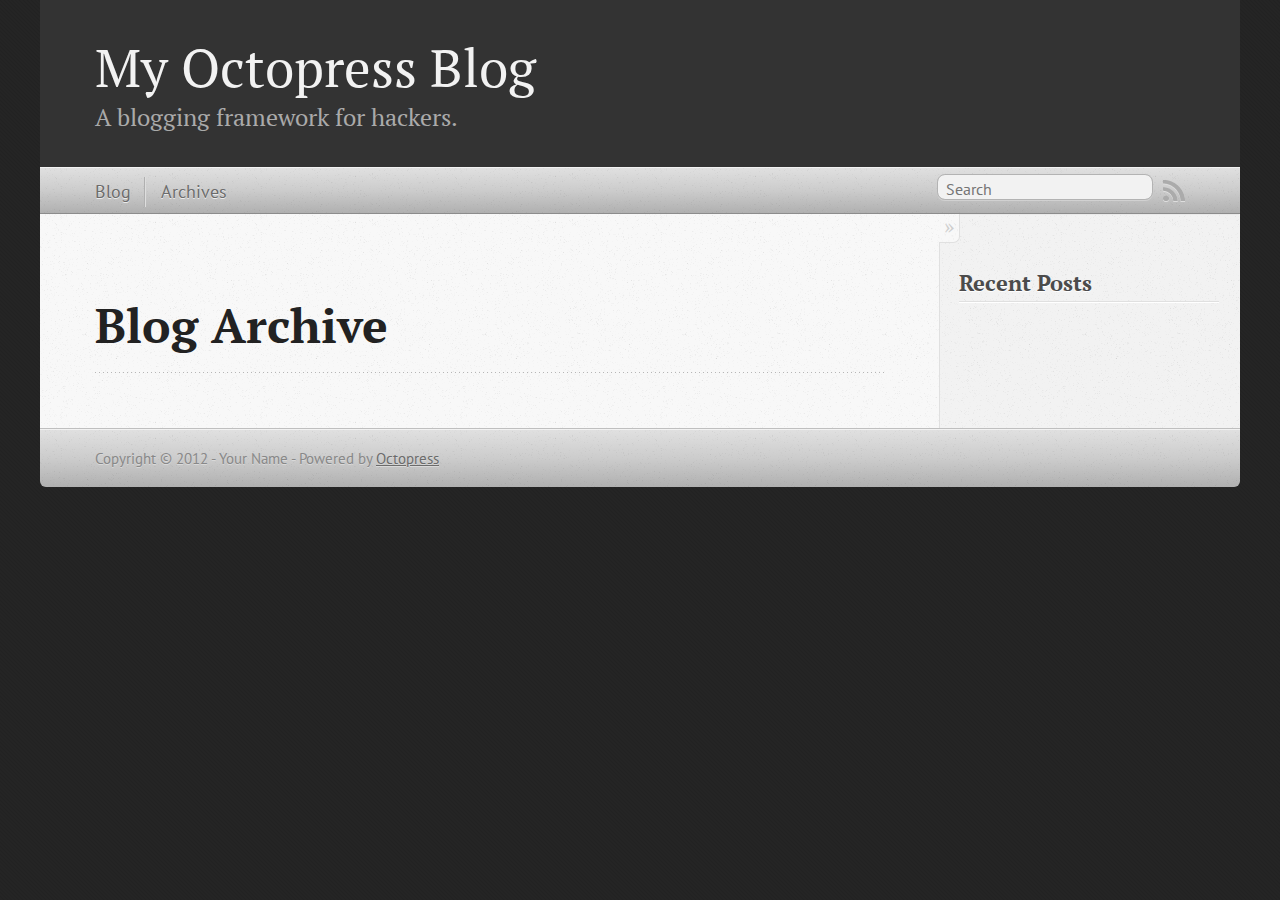
==== blog/archives/index.html @ 0e17c539 "Site updated at 2012-05-18 15:24:09 UTC" ====
<!DOCTYPE html>
<!--[if IEMobile 7 ]><html class="no-js iem7"><![endif]-->
<!--[if lt IE 9]><html class="no-js lte-ie8"><![endif]-->
<!--[if (gt IE 8)|(gt IEMobile 7)|!(IEMobile)|!(IE)]><!--><html class="no-js" lang="en"><!--<![endif]-->
<head>
  <meta charset="utf-8">
  <title>Blog Archive - My Octopress Blog</title>
  <meta name="author" content="Your Name">

  
  <meta name="description" content=" Blog Archive Recent Posts ">
  

  <!-- http://t.co/dKP3o1e -->
  <meta name="HandheldFriendly" content="True">
  <meta name="MobileOptimized" content="320">
  <meta name="viewport" content="width=device-width, initial-scale=1">

  
  <link rel="canonical" href="http://nisra-shaolin.github.com/blog/archives">
  <link href="/favicon.png" rel="icon">
  <link href="/stylesheets/screen.css" media="screen, projection" rel="stylesheet" type="text/css">
  <script src="/javascripts/modernizr-2.0.js"></script>
  <script src="/javascripts/ender.js"></script>
  <script src="/javascripts/octopress.js" type="text/javascript"></script>
  <link href="/atom.xml" rel="alternate" title="My Octopress Blog" type="application/atom+xml">
  <!--Fonts from Google"s Web font directory at http://google.com/webfonts -->
<link href="http://fonts.googleapis.com/css?family=PT+Serif:regular,italic,bold,bolditalic" rel="stylesheet" type="text/css">
<link href="http://fonts.googleapis.com/css?family=PT+Sans:regular,italic,bold,bolditalic" rel="stylesheet" type="text/css">

  

</head>

<body   >
  <header role="banner"><hgroup>
  <h1><a href="/">My Octopress Blog</a></h1>
  
    <h2>A blogging framework for hackers.</h2>
  
</hgroup>

</header>
  <nav role="navigation"><ul class="subscription" data-subscription="rss">
  <li><a href="/atom.xml" rel="subscribe-rss" title="subscribe via RSS">RSS</a></li>
  
</ul>
  
<form action="http://google.com/search" method="get">
  <fieldset role="search">
    <input type="hidden" name="q" value="site:nisra-shaolin.github.com" />
    <input class="search" type="text" name="q" results="0" placeholder="Search"/>
  </fieldset>
</form>
  
<ul class="main-navigation">
  <li><a href="/">Blog</a></li>
  <li><a href="/blog/archives">Archives</a></li>
</ul>

</nav>
  <div id="main">
    <div id="content">
      <div>
<article role="article">
  
  <header>
    <h1 class="entry-title">Blog Archive</h1>
    
  </header>
  
  <div id="blog-archives">

</div>

  
</article>

</div>

<aside class="sidebar">
  
    <section>
  <h1>Recent Posts</h1>
  <ul id="recent_posts">
    
  </ul>
</section>






  
</aside>


    </div>
  </div>
  <footer role="contentinfo"><p>
  Copyright &copy; 2012 - Your Name -
  <span class="credit">Powered by <a href="http://octopress.org">Octopress</a></span>
</p>

</footer>
  







  <script type="text/javascript">
    (function(){
      var twitterWidgets = document.createElement('script');
      twitterWidgets.type = 'text/javascript';
      twitterWidgets.async = true;
      twitterWidgets.src = 'http://platform.twitter.com/widgets.js';
      document.getElementsByTagName('head')[0].appendChild(twitterWidgets);
    })();
  </script>





</body>
</html>
---- stylesheets/screen.css ----
html,body,div,span,applet,object,iframe,h1,h2,h3,h4,h5,h6,p,blockquote,pre,a,abbr,acronym,address,big,cite,code,del,dfn,em,img,ins,kbd,q,s,samp,small,strike,strong,sub,sup,tt,var,b,u,i,center,dl,dt,dd,ol,ul,li,fieldset,form,label,legend,table,caption,tbody,tfoot,thead,tr,th,td,article,aside,canvas,details,embed,figure,figcaption,footer,header,hgroup,menu,nav,output,ruby,section,summary,time,mark,audio,video{margin:0;padding:0;border:0;font-size:100%;font:inherit;vertical-align:baseline}body{line-height:1}ol,ul{list-style:none}table{border-collapse:collapse;border-spacing:0}caption,th,td{text-align:left;font-weight:normal;vertical-align:middle}q,blockquote{quotes:none}q:before,q:after,blockquote:before,blockquote:after{content:"";content:none}a img{border:none}article,aside,details,figcaption,figure,footer,header,hgroup,menu,nav,section,summary{display:block}article,aside,details,figcaption,figure,footer,header,hgroup,menu,nav,section,summary{display:block}a{color:#1863a1}a:visited{color:#751590}a:focus{color:#0181eb}a:hover{color:#0181eb}a:active{color:#01579f}aside.sidebar a{color:#1863a1}aside.sidebar a:focus{color:#0181eb}aside.sidebar a:hover{color:#0181eb}aside.sidebar a:active{color:#01579f}a{-moz-transition:color 0.3s;-webkit-transition:color 0.3s;-o-transition:color 0.3s;transition:color 0.3s}html{background:#252525 url('/images/line-tile.png?1337354496') top left}body > div{background:#f2f2f2 url('/images/noise.png?1337354496') top left;border-bottom:1px solid #bfbfbf}body > div > div{background:#f8f8f8 url('/images/noise.png?1337354496') top left;border-right:1px solid #e0e0e0}.heading,body > header h1,h1,h2,h3,h4,h5,h6{font-family:"PT Serif", "Georgia", "Helvetica Neue", Arial, sans-serif}.sans,body > header h2,body > nav form .search,body > nav a,article header p.meta,article > footer,#content .blog-index footer,html .gist .gist-file .gist-meta,#blog-archives a.category,#blog-archives time,aside.sidebar section,body > footer{font-family:"PT Sans", "Helvetica Neue", Arial, sans-serif}.serif,body,#content .blog-index a[rel=full-article]{font-family:"PT Serif", Georgia, Times, "Times New Roman", serif}.mono,pre,code,tt,p code,li code{font-family:Menlo, Monaco, "Andale Mono", "lucida console", "Courier New", monospace}body > header h1{font-size:2.2em;font-family:"PT Serif", "Georgia", "Helvetica Neue", Arial, sans-serif;font-weight:normal;line-height:1.2em;margin-bottom:0.6667em}body > header h2{font-family:"PT Serif", "Georgia", "Helvetica Neue", Arial, sans-serif}body{line-height:1.5em;color:#222}h1{font-size:2.2em;line-height:1.2em}@media only screen and (min-width: 992px){body{font-size:1.15em}h1{font-size:2.6em;line-height:1.2em}}h1,h2,h3,h4,h5,h6{text-rendering:optimizelegibility;margin-bottom:1em;font-weight:bold}h2,section h1{font-size:1.5em}h3,section h2,section section h1{font-size:1.3em}h4,section h3,section section h2,section section section h1{font-size:1em}h5,section h4,section section h3{font-size:.9em}h6,section h5,section section h4,section section section h3{font-size:.8em}p,blockquote,ul,ol{margin-bottom:1.5em}ul{list-style-type:disc}ul ul{list-style-type:circle;margin-bottom:0px}ul ul ul{list-style-type:square;margin-bottom:0px}ol{list-style-type:decimal}ol ol{list-style-type:lower-alpha;margin-bottom:0px}ol ol ol{list-style-type:lower-roman;margin-bottom:0px}ul,ul ul,ul ol,ol,ol ul,ol ol{margin-left:1.3em}strong{font-weight:bold}em{font-style:italic}sup,sub{font-size:0.8em;position:relative;display:inline-block}sup{top:-0.5em}sub{bottom:-0.5em}q{font-style:italic}q:before{content:"\201C"}q:after{content:"\201D"}em,dfn{font-style:italic}strong,dfn{font-weight:bold}del,s{text-decoration:line-through}abbr,acronym{border-bottom:1px dotted;cursor:help}sub,sup{line-height:0}hr{margin-bottom:0.2em}small{font-size:.8em}big{font-size:1.2em}blockquote{font-style:italic;position:relative;font-size:1.2em;line-height:1.5em;padding-left:1em;border-left:4px solid rgba(170,170,170,0.5)}blockquote cite{font-style:italic}blockquote cite a{color:#aaa !important;word-wrap:break-word}blockquote cite:before{content:'\2014';padding-right:.3em;padding-left:.3em;color:#aaa}@media only screen and (min-width: 992px){blockquote{padding-left:1.5em;border-left-width:4px}}.pullquote-right:before,.pullquote-left:before{padding:0;border:none;content:attr(data-pullquote);float:right;width:45%;margin:.5em 0 1em 1.5em;position:relative;top:7px;font-size:1.4em;line-height:1.45em}.pullquote-left:before{float:left;margin:.5em 1.5em 1em 0}.force-wrap,article a,aside.sidebar a{white-space:-moz-pre-wrap;white-space:-pre-wrap;white-space:-o-pre-wrap;white-space:pre-wrap;word-wrap:break-word}.group,body > header,body > nav,body > footer,body #content > article,body #content > div > article,body #content > div > section,body div.pagination,aside.sidebar,#main,#content,.collapse-sidebar aside.sidebar{*zoom:1}.group:after,body > header:after,body > nav:after,body > footer:after,body #content > article:after,body #content > div > article:after,body #content > div > section:after,body div.pagination:after,aside.sidebar:after,#main:after,#content:after,.collapse-sidebar aside.sidebar:after{content:"";display:table;clear:both}body{-webkit-text-size-adjust:none;max-width:1200px;position:relative;margin:0 auto}body > header,body > nav,body > footer,body #content > article,body #content > div > article,body #content > div > section{padding-left:18px;padding-right:18px}@media only screen and (min-width: 480px){body > header,body > nav,body > footer,body #content > article,body #content > div > article,body #content > div > section{padding-left:25px;padding-right:25px}}@media only screen and (min-width: 768px){body > header,body > nav,body > footer,body #content > article,body #content > div > article,body #content > div > section{padding-left:35px;padding-right:35px}}@media only screen and (min-width: 992px){body > header,body > nav,body > footer,body #content > article,body #content > div > article,body #content > div > section{padding-left:55px;padding-right:55px}}body div.pagination{margin-left:18px;margin-right:18px}@media only screen and (min-width: 480px){body div.pagination{margin-left:25px;margin-right:25px}}@media only screen and (min-width: 768px){body div.pagination{margin-left:35px;margin-right:35px}}@media only screen and (min-width: 992px){body div.pagination{margin-left:55px;margin-right:55px}}body > header{font-size:1em;padding-top:1.5em;padding-bottom:1.5em}#content{overflow:hidden}#content > div,#content > article{width:100%}aside.sidebar{float:none;padding:0 18px 1px;background-color:#f7f7f7;border-top:1px solid #e0e0e0}.flex-content,article img,article video,article .flash-video,aside.sidebar img{max-width:100%;height:auto}.basic-alignment.left,article img.left,article video.left,article .left.flash-video,aside.sidebar img.left{float:left;margin-right:1.5em}.basic-alignment.right,article img.right,article video.right,article .right.flash-video,aside.sidebar img.right{float:right;margin-left:1.5em}.basic-alignment.center,article img.center,article video.center,article .center.flash-video,aside.sidebar img.center{display:block;margin:0 auto 1.5em}.basic-alignment.left,article img.left,article video.left,article .left.flash-video,aside.sidebar img.left,.basic-alignment.right,article img.right,article video.right,article .right.flash-video,aside.sidebar img.right{margin-bottom:.8em}.toggle-sidebar,.no-sidebar .toggle-sidebar{display:none}@media only screen and (min-width: 750px){body.sidebar-footer aside.sidebar{float:none;width:auto;clear:left;margin:0;padding:0 35px 1px;background-color:#f7f7f7;border-top:1px solid #eaeaea}body.sidebar-footer aside.sidebar section.odd,body.sidebar-footer aside.sidebar section.even{float:left;width:48%}body.sidebar-footer aside.sidebar section.odd{margin-left:0}body.sidebar-footer aside.sidebar section.even{margin-left:4%}body.sidebar-footer aside.sidebar.thirds section{width:30%;margin-left:5%}body.sidebar-footer aside.sidebar.thirds section.first{margin-left:0;clear:both}}body.sidebar-footer #content{margin-right:0px}body.sidebar-footer .toggle-sidebar{display:none}@media only screen and (min-width: 550px){body > header{font-size:1em}}@media only screen and (min-width: 750px){aside.sidebar{float:none;width:auto;clear:left;margin:0;padding:0 35px 1px;background-color:#f7f7f7;border-top:1px solid #eaeaea}aside.sidebar section.odd,aside.sidebar section.even{float:left;width:48%}aside.sidebar section.odd{margin-left:0}aside.sidebar section.even{margin-left:4%}aside.sidebar.thirds section{width:30%;margin-left:5%}aside.sidebar.thirds section.first{margin-left:0;clear:both}}@media only screen and (min-width: 768px){body{-webkit-text-size-adjust:auto}body > header{font-size:1.2em}#main{padding:0;margin:0 auto}#content{overflow:visible;margin-right:240px;position:relative}.no-sidebar #content{margin-right:0;border-right:0}.collapse-sidebar #content{margin-right:20px}#content > div,#content > article{padding-top:17.5px;padding-bottom:17.5px;float:left}aside.sidebar{width:210px;padding:0 15px 15px;background:none;clear:none;float:left;margin:0 -100% 0 0}aside.sidebar section{width:auto;margin-left:0}aside.sidebar section.odd,aside.sidebar section.even{float:none;width:auto;margin-left:0}.collapse-sidebar aside.sidebar{float:none;width:auto;clear:left;margin:0;padding:0 35px 1px;background-color:#f7f7f7;border-top:1px solid #eaeaea}.collapse-sidebar aside.sidebar section.odd,.collapse-sidebar aside.sidebar section.even{float:left;width:48%}.collapse-sidebar aside.sidebar section.odd{margin-left:0}.collapse-sidebar aside.sidebar section.even{margin-left:4%}.collapse-sidebar aside.sidebar.thirds section{width:30%;margin-left:5%}.collapse-sidebar aside.sidebar.thirds section.first{margin-left:0;clear:both}}@media only screen and (min-width: 992px){body > header{font-size:1.3em}#content{margin-right:300px}#content > div,#content > article{padding-top:27.5px;padding-bottom:27.5px}aside.sidebar{width:260px;padding:1.2em 20px 20px}.collapse-sidebar aside.sidebar{padding-left:55px;padding-right:55px}}@media only screen and (min-width: 768px){ul,ol{margin-left:0}}body > header{background:#333}body > header h1{display:inline-block;margin:0}body > header h1 a,body > header h1 a:visited,body > header h1 a:hover{color:#f2f2f2;text-decoration:none}body > header h2{margin:.2em 0 0;font-size:1em;color:#aaa;font-weight:normal}body > nav{position:relative;background-color:#ccc;background:url('/images/noise.png?1337354496'),-webkit-gradient(linear, 50% 0%, 50% 100%, color-stop(0%, #e0e0e0), color-stop(50%, #cccccc), color-stop(100%, #b0b0b0));background:url('/images/noise.png?1337354496'),-webkit-linear-gradient(#e0e0e0,#cccccc,#b0b0b0);background:url('/images/noise.png?1337354496'),-moz-linear-gradient(#e0e0e0,#cccccc,#b0b0b0);background:url('/images/noise.png?1337354496'),-o-linear-gradient(#e0e0e0,#cccccc,#b0b0b0);background:url('/images/noise.png?1337354496'),-ms-linear-gradient(#e0e0e0,#cccccc,#b0b0b0);background:url('/images/noise.png?1337354496'),linear-gradient(#e0e0e0,#cccccc,#b0b0b0);border-top:1px solid #f2f2f2;border-bottom:1px solid #8c8c8c;padding-top:.35em;padding-bottom:.35em}body > nav form{-moz-background-clip:padding;-webkit-background-clip:padding;-o-background-clip:padding-box;-ms-background-clip:padding-box;-khtml-background-clip:padding-box;background-clip:padding-box;margin:0;padding:0}body > nav form .search{padding:.3em .5em 0;font-size:.85em;line-height:1.1em;width:95%;-moz-border-radius:0.5em;-webkit-border-radius:0.5em;-o-border-radius:0.5em;-ms-border-radius:0.5em;-khtml-border-radius:0.5em;border-radius:0.5em;-moz-background-clip:padding;-webkit-background-clip:padding;-o-background-clip:padding-box;-ms-background-clip:padding-box;-khtml-background-clip:padding-box;background-clip:padding-box;-moz-box-shadow:#d1d1d1 0 1px;-webkit-box-shadow:#d1d1d1 0 1px;-o-box-shadow:#d1d1d1 0 1px;box-shadow:#d1d1d1 0 1px;background-color:#f2f2f2;border:1px solid #b3b3b3;color:#888}body > nav form .search:focus{color:#444;border-color:#80b1df;-moz-box-shadow:#80b1df 0 0 4px,#80b1df 0 0 3px inset;-webkit-box-shadow:#80b1df 0 0 4px,#80b1df 0 0 3px inset;-o-box-shadow:#80b1df 0 0 4px,#80b1df 0 0 3px inset;box-shadow:#80b1df 0 0 4px,#80b1df 0 0 3px inset;background-color:#fff;outline:none}body > nav fieldset[role=search]{float:right;width:48%}body > nav fieldset.mobile-nav{float:left;width:48%}body > nav fieldset.mobile-nav select{width:100%;font-size:.8em;border:1px solid #888}body > nav ul{display:none}@media only screen and (min-width: 550px){body > nav{font-size:.9em}body > nav ul{margin:0;padding:0;border:0;overflow:hidden;*zoom:1;float:left;display:block;padding-top:.15em}body > nav ul li{list-style-image:none;list-style-type:none;margin-left:0px;white-space:nowrap;display:inline;float:left;padding-left:0;padding-right:0}body > nav ul li:first-child,body > nav ul li.first{padding-left:0}body > nav ul li:last-child{padding-right:0}body > nav ul li.last{padding-right:0}body > nav ul.subscription{margin-left:.8em;float:right}body > nav ul.subscription li:last-child a{padding-right:0}body > nav ul li{margin:0}body > nav a{color:#6b6b6b;text-shadow:#ebebeb 0 1px;float:left;text-decoration:none;font-size:1.1em;padding:.1em 0;line-height:1.5em}body > nav a:visited{color:#6b6b6b}body > nav a:hover{color:#2b2b2b}body > nav li + li{border-left:1px solid #b0b0b0;margin-left:.8em}body > nav li + li a{padding-left:.8em;border-left:1px solid #dedede}body > nav form{float:right;text-align:left;padding-left:.8em;width:175px}body > nav form .search{width:93%;font-size:.95em;line-height:1.2em}body > nav ul[data-subscription$=email] + form{width:97px}body > nav ul[data-subscription$=email] + form .search{width:91%}body > nav fieldset.mobile-nav{display:none}body > nav fieldset[role=search]{width:99%}}@media only screen and (min-width: 992px){body > nav form{width:215px}body > nav ul[data-subscription$=email] + form{width:147px}}.no-placeholder body > nav .search{background:#f2f2f2 url('/images/search.png?1337354496') 0.3em 0.25em no-repeat;text-indent:1.3em}@media only screen and (min-width: 550px){.maskImage body > nav ul[data-subscription$=email] + form{width:123px}}@media only screen and (min-width: 992px){.maskImage body > nav ul[data-subscription$=email] + form{width:173px}}.maskImage ul.subscription{position:relative;top:.2em}.maskImage ul.subscription li,.maskImage ul.subscription a{border:0;padding:0}.maskImage a[rel=subscribe-rss]{position:relative;top:0px;text-indent:-999999em;background-color:#dedede;border:0;padding:0}.maskImage a[rel=subscribe-rss],.maskImage a[rel=subscribe-rss]:after{-moz-mask-image:url('/images/rss.png?1337354496');-webkit-mask-image:url('/images/rss.png?1337354496');-o-mask-image:url('/images/rss.png?1337354496');-ms-mask-image:url('/images/rss.png?1337354496');-khtml-mask-image:url('/images/rss.png?1337354496');mask-image:url('/images/rss.png?1337354496');-moz-mask-repeat:no-repeat;-webkit-mask-repeat:no-repeat;-o-mask-repeat:no-repeat;-ms-mask-repeat:no-repeat;-khtml-mask-repeat:no-repeat;mask-repeat:no-repeat;width:22px;height:22px}.maskImage a[rel=subscribe-rss]:after{content:"";position:absolute;top:-1px;left:0;background-color:#ababab}.maskImage a[rel=subscribe-rss]:hover:after{background-color:#9e9e9e}.maskImage a[rel=subscribe-email]{position:relative;top:0px;text-indent:-999999em;background-color:#dedede;border:0;padding:0}.maskImage a[rel=subscribe-email],.maskImage a[rel=subscribe-email]:after{-moz-mask-image:url('/images/email.png?1337354496');-webkit-mask-image:url('/images/email.png?1337354496');-o-mask-image:url('/images/email.png?1337354496');-ms-mask-image:url('/images/email.png?1337354496');-khtml-mask-image:url('/images/email.png?1337354496');mask-image:url('/images/email.png?1337354496');-moz-mask-repeat:no-repeat;-webkit-mask-repeat:no-repeat;-o-mask-repeat:no-repeat;-ms-mask-repeat:no-repeat;-khtml-mask-repeat:no-repeat;mask-repeat:no-repeat;width:28px;height:22px}.maskImage a[rel=subscribe-email]:after{content:"";position:absolute;top:-1px;left:0;background-color:#ababab}.maskImage a[rel=subscribe-email]:hover:after{background-color:#9e9e9e}article{padding-top:1em}article header{position:relative;padding-top:2em;padding-bottom:1em;margin-bottom:1em;background:url('[data-uri]') bottom left repeat-x}article header h1{margin:0}article header h1 a{text-decoration:none}article header h1 a:hover{text-decoration:underline}article header p{font-size:.9em;color:#aaa;margin:0}article header p.meta{text-transform:uppercase;position:absolute;top:0}@media only screen and (min-width: 768px){article header{margin-bottom:1.5em;padding-bottom:1em;background:url('[data-uri]') bottom left repeat-x}}article h2{padding-top:0.8em;background:url('[data-uri]') top left repeat-x}.entry-content article h2:first-child,article header + h2{padding-top:0}article h2:first-child,article header + h2{background:none}article .feature{padding-top:.5em;margin-bottom:1em;padding-bottom:1em;background:url('[data-uri]') bottom left repeat-x;font-size:2.0em;font-style:italic;line-height:1.3em}article img,article video,article .flash-video{-moz-border-radius:0.3em;-webkit-border-radius:0.3em;-o-border-radius:0.3em;-ms-border-radius:0.3em;-khtml-border-radius:0.3em;border-radius:0.3em;-moz-box-shadow:rgba(0,0,0,0.15) 0 1px 4px;-webkit-box-shadow:rgba(0,0,0,0.15) 0 1px 4px;-o-box-shadow:rgba(0,0,0,0.15) 0 1px 4px;box-shadow:rgba(0,0,0,0.15) 0 1px 4px;-moz-box-sizing:border-box;-webkit-box-sizing:border-box;-ms-box-sizing:border-box;box-sizing:border-box;border:white 0.5em solid}article video,article .flash-video{margin:0 auto 1.5em}article video{display:block;width:100%}article .flash-video > div{position:relative;display:block;padding-bottom:56.25%;padding-top:1px;height:0;overflow:hidden}article .flash-video > div iframe,article .flash-video > div object,article .flash-video > div embed{position:absolute;top:0;left:0;width:100%;height:100%}article > footer{padding-bottom:2.5em;margin-top:2em}article > footer p.meta{margin-bottom:.8em;font-size:.85em;clear:both;overflow:hidden}.blog-index article + article{background:url('[data-uri]') top left repeat-x}#content .blog-index{padding-top:0;padding-bottom:0}#content .blog-index article{padding-top:2em}#content .blog-index article header{background:none;padding-bottom:0}#content .blog-index article h1{font-size:2.2em}#content .blog-index article h1 a{color:inherit}#content .blog-index article h1 a:hover{color:#0181eb}#content .blog-index a[rel=full-article]{background:#ebebeb;display:inline-block;padding:.4em .8em;margin-right:.5em;text-decoration:none;color:#666;-moz-transition:background-color 0.5s;-webkit-transition:background-color 0.5s;-o-transition:background-color 0.5s;transition:background-color 0.5s}#content .blog-index a[rel=full-article]:hover{background:#0181eb;text-shadow:none;color:#f8f8f8}#content .blog-index footer{margin-top:1em}.separator,article > footer .byline + time:before,article > footer time + time:before,article > footer .comments:before,article > footer .byline ~ .categories:before{content:"\2022 ";padding:0 .4em 0 .2em;display:inline-block}#content div.pagination{text-align:center;font-size:.95em;position:relative;background:url('[data-uri]') top left repeat-x;padding-top:1.5em;padding-bottom:1.5em}#content div.pagination a{text-decoration:none;color:#aaa}#content div.pagination a.prev{position:absolute;left:0}#content div.pagination a.next{position:absolute;right:0}#content div.pagination a:hover{color:#0181eb}#content div.pagination a[href*=archive]:before,#content div.pagination a[href*=archive]:after{content:'\2014';padding:0 .3em}p.meta + .sharing{padding-top:1em;padding-left:0;background:url('[data-uri]') top left repeat-x}#fb-root{display:none}.highlight,html .gist .gist-file .gist-syntax .gist-highlight{border:1px solid #05232b !important}.highlight table td.code,html .gist .gist-file .gist-syntax .gist-highlight table td.code{width:100%}.highlight .line-numbers,html .gist .gist-file .gist-syntax .gist-highlight .line-numbers{text-align:right;font-size:13px;line-height:1.45em;background:#073642 url('/images/noise.png?1337354496') top left !important;border-right:1px solid #00232c !important;-moz-box-shadow:#083e4b -1px 0 inset;-webkit-box-shadow:#083e4b -1px 0 inset;-o-box-shadow:#083e4b -1px 0 inset;box-shadow:#083e4b -1px 0 inset;text-shadow:#021014 0 -1px;padding:.8em !important;-moz-border-radius:0;-webkit-border-radius:0;-o-border-radius:0;-ms-border-radius:0;-khtml-border-radius:0;border-radius:0}.highlight .line-numbers span,html .gist .gist-file .gist-syntax .gist-highlight .line-numbers span{color:#586e75 !important}figure.code,.gist-file,pre{-moz-box-shadow:rgba(0,0,0,0.06) 0 0 10px;-webkit-box-shadow:rgba(0,0,0,0.06) 0 0 10px;-o-box-shadow:rgba(0,0,0,0.06) 0 0 10px;box-shadow:rgba(0,0,0,0.06) 0 0 10px}figure.code .highlight pre,.gist-file .highlight pre,pre .highlight pre{-moz-box-shadow:none;-webkit-box-shadow:none;-o-box-shadow:none;box-shadow:none}html .gist .gist-file{margin-bottom:1.8em;position:relative;border:none;padding-top:26px !important}html .gist .gist-file .gist-syntax{border-bottom:0 !important;background:none !important}html .gist .gist-file .gist-syntax .gist-highlight{background:#002b36 !important}html .gist .gist-file .gist-meta{padding:.6em 0.8em;border:1px solid #083e4b !important;color:#586e75;font-size:.7em !important;background:#073642 url('/images/noise.png?1337354496') top left;line-height:1.5em}html .gist .gist-file .gist-meta a{color:#75878b !important;text-decoration:none}html .gist .gist-file .gist-meta a:hover{text-decoration:underline}html .gist .gist-file .gist-meta a:hover{color:#93a1a1 !important}html .gist .gist-file .gist-meta a[href*='#file']{position:absolute;top:0;left:0;right:-10px;color:#474747 !important}html .gist .gist-file .gist-meta a[href*='#file']:hover{color:#1863a1 !important}html .gist .gist-file .gist-meta a[href*=raw]{top:.4em}pre{background:#002b36 url('/images/noise.png?1337354496') top left;-moz-border-radius:0.4em;-webkit-border-radius:0.4em;-o-border-radius:0.4em;-ms-border-radius:0.4em;-khtml-border-radius:0.4em;border-radius:0.4em;border:1px solid #05232b;line-height:1.45em;font-size:13px;margin-bottom:2.1em;padding:.8em 1em;color:#93a1a1;overflow:auto}h3.filename + pre{-moz-border-radius-topleft:0px;-webkit-border-top-left-radius:0px;-o-border-top-left-radius:0px;-ms-border-top-left-radius:0px;-khtml-border-top-left-radius:0px;border-top-left-radius:0px;-moz-border-radius-topright:0px;-webkit-border-top-right-radius:0px;-o-border-top-right-radius:0px;-ms-border-top-right-radius:0px;-khtml-border-top-right-radius:0px;border-top-right-radius:0px}p code,li code{display:inline-block;white-space:no-wrap;background:#fff;font-size:.8em;line-height:1.5em;color:#555;border:1px solid #ddd;-moz-border-radius:0.4em;-webkit-border-radius:0.4em;-o-border-radius:0.4em;-ms-border-radius:0.4em;-khtml-border-radius:0.4em;border-radius:0.4em;padding:0 .3em;margin:-1px 0}p pre code,li pre code{font-size:1em !important;background:none;border:none}.pre-code,html .gist .gist-file .gist-syntax .gist-highlight pre,.highlight code{font-family:Menlo,Monaco,"Andale Mono","lucida console","Courier New",monospace !important;overflow:scroll;overflow-y:hidden;display:block;padding:.8em !important;overflow-x:auto;line-height:1.45em;background:#002b36 url('/images/noise.png?1337354496') top left !important;color:#93a1a1 !important}.pre-code *::-moz-selection,html .gist .gist-file .gist-syntax .gist-highlight pre *::-moz-selection,.highlight code *::-moz-selection{background:#386774;color:inherit;text-shadow:#002b36 0 1px}.pre-code *::-webkit-selection,html .gist .gist-file .gist-syntax .gist-highlight pre *::-webkit-selection,.highlight code *::-webkit-selection{background:#386774;color:inherit;text-shadow:#002b36 0 1px}.pre-code *::selection,html .gist .gist-file .gist-syntax .gist-highlight pre *::selection,.highlight code *::selection{background:#386774;color:inherit;text-shadow:#002b36 0 1px}.pre-code span,html .gist .gist-file .gist-syntax .gist-highlight pre span,.highlight code span{color:#93a1a1 !important}.pre-code span,html .gist .gist-file .gist-syntax .gist-highlight pre span,.highlight code span{font-style:normal !important;font-weight:normal !important}.pre-code .c,html .gist .gist-file .gist-syntax .gist-highlight pre .c,.highlight code .c{color:#586e75 !important;font-style:italic !important}.pre-code .cm,html .gist .gist-file .gist-syntax .gist-highlight pre .cm,.highlight code .cm{color:#586e75 !important;font-style:italic !important}.pre-code .cp,html .gist .gist-file .gist-syntax .gist-highlight pre .cp,.highlight code .cp{color:#586e75 !important;font-style:italic !important}.pre-code .c1,html .gist .gist-file .gist-syntax .gist-highlight pre .c1,.highlight code .c1{color:#586e75 !important;font-style:italic !important}.pre-code .cs,html .gist .gist-file .gist-syntax .gist-highlight pre .cs,.highlight code .cs{color:#586e75 !important;font-weight:bold !important;font-style:italic !important}.pre-code .err,html .gist .gist-file .gist-syntax .gist-highlight pre .err,.highlight code .err{color:#dc322f !important;background:none !important}.pre-code .k,html .gist .gist-file .gist-syntax .gist-highlight pre .k,.highlight code .k{color:#cb4b16 !important}.pre-code .o,html .gist .gist-file .gist-syntax .gist-highlight pre .o,.highlight code .o{color:#93a1a1 !important;font-weight:bold !important}.pre-code .p,html .gist .gist-file .gist-syntax .gist-highlight pre .p,.highlight code .p{color:#93a1a1 !important}.pre-code .ow,html .gist .gist-file .gist-syntax .gist-highlight pre .ow,.highlight code .ow{color:#2aa198 !important;font-weight:bold !important}.pre-code .gd,html .gist .gist-file .gist-syntax .gist-highlight pre .gd,.highlight code .gd{color:#93a1a1 !important;background-color:#372c34 !important;display:inline-block}.pre-code .gd .x,html .gist .gist-file .gist-syntax .gist-highlight pre .gd .x,.highlight code .gd .x{color:#93a1a1 !important;background-color:#4d2d33 !important;display:inline-block}.pre-code .ge,html .gist .gist-file .gist-syntax .gist-highlight pre .ge,.highlight code .ge{color:#93a1a1 !important;font-style:italic !important}.pre-code .gh,html .gist .gist-file .gist-syntax .gist-highlight pre .gh,.highlight code .gh{color:#586e75 !important}.pre-code .gi,html .gist .gist-file .gist-syntax .gist-highlight pre .gi,.highlight code .gi{color:#93a1a1 !important;background-color:#1a412b !important;display:inline-block}.pre-code .gi .x,html .gist .gist-file .gist-syntax .gist-highlight pre .gi .x,.highlight code .gi .x{color:#93a1a1 !important;background-color:#355720 !important;display:inline-block}.pre-code .gs,html .gist .gist-file .gist-syntax .gist-highlight pre .gs,.highlight code .gs{color:#93a1a1 !important;font-weight:bold !important}.pre-code .gu,html .gist .gist-file .gist-syntax .gist-highlight pre .gu,.highlight code .gu{color:#6c71c4 !important}.pre-code .kc,html .gist .gist-file .gist-syntax .gist-highlight pre .kc,.highlight code .kc{color:#859900 !important;font-weight:bold !important}.pre-code .kd,html .gist .gist-file .gist-syntax .gist-highlight pre .kd,.highlight code .kd{color:#268bd2 !important}.pre-code .kp,html .gist .gist-file .gist-syntax .gist-highlight pre .kp,.highlight code .kp{color:#cb4b16 !important;font-weight:bold !important}.pre-code .kr,html .gist .gist-file .gist-syntax .gist-highlight pre .kr,.highlight code .kr{color:#d33682 !important;font-weight:bold !important}.pre-code .kt,html .gist .gist-file .gist-syntax .gist-highlight pre .kt,.highlight code .kt{color:#2aa198 !important}.pre-code .n,html .gist .gist-file .gist-syntax .gist-highlight pre .n,.highlight code .n{color:#268bd2 !important}.pre-code .na,html .gist .gist-file .gist-syntax .gist-highlight pre .na,.highlight code .na{color:#268bd2 !important}.pre-code .nb,html .gist .gist-file .gist-syntax .gist-highlight pre .nb,.highlight code .nb{color:#859900 !important}.pre-code .nc,html .gist .gist-file .gist-syntax .gist-highlight pre .nc,.highlight code .nc{color:#d33682 !important}.pre-code .no,html .gist .gist-file .gist-syntax .gist-highlight pre .no,.highlight code .no{color:#b58900 !important}.pre-code .nl,html .gist .gist-file .gist-syntax .gist-highlight pre .nl,.highlight code .nl{color:#859900 !important}.pre-code .ne,html .gist .gist-file .gist-syntax .gist-highlight pre .ne,.highlight code .ne{color:#268bd2 !important;font-weight:bold !important}.pre-code .nf,html .gist .gist-file .gist-syntax .gist-highlight pre .nf,.highlight code .nf{color:#268bd2 !important;font-weight:bold !important}.pre-code .nn,html .gist .gist-file .gist-syntax .gist-highlight pre .nn,.highlight code .nn{color:#b58900 !important}.pre-code .nt,html .gist .gist-file .gist-syntax .gist-highlight pre .nt,.highlight code .nt{color:#268bd2 !important;font-weight:bold !important}.pre-code .nx,html .gist .gist-file .gist-syntax .gist-highlight pre .nx,.highlight code .nx{color:#b58900 !important}.pre-code .vg,html .gist .gist-file .gist-syntax .gist-highlight pre .vg,.highlight code .vg{color:#268bd2 !important}.pre-code .vi,html .gist .gist-file .gist-syntax .gist-highlight pre .vi,.highlight code .vi{color:#268bd2 !important}.pre-code .nv,html .gist .gist-file .gist-syntax .gist-highlight pre .nv,.highlight code .nv{color:#268bd2 !important}.pre-code .mf,html .gist .gist-file .gist-syntax .gist-highlight pre .mf,.highlight code .mf{color:#2aa198 !important}.pre-code .m,html .gist .gist-file .gist-syntax .gist-highlight pre .m,.highlight code .m{color:#2aa198 !important}.pre-code .mh,html .gist .gist-file .gist-syntax .gist-highlight pre .mh,.highlight code .mh{color:#2aa198 !important}.pre-code .mi,html .gist .gist-file .gist-syntax .gist-highlight pre .mi,.highlight code .mi{color:#2aa198 !important}.pre-code .s,html .gist .gist-file .gist-syntax .gist-highlight pre .s,.highlight code .s{color:#2aa198 !important}.pre-code .sd,html .gist .gist-file .gist-syntax .gist-highlight pre .sd,.highlight code .sd{color:#2aa198 !important}.pre-code .s2,html .gist .gist-file .gist-syntax .gist-highlight pre .s2,.highlight code .s2{color:#2aa198 !important}.pre-code .se,html .gist .gist-file .gist-syntax .gist-highlight pre .se,.highlight code .se{color:#dc322f !important}.pre-code .si,html .gist .gist-file .gist-syntax .gist-highlight pre .si,.highlight code .si{color:#268bd2 !important}.pre-code .sr,html .gist .gist-file .gist-syntax .gist-highlight pre .sr,.highlight code .sr{color:#2aa198 !important}.pre-code .s1,html .gist .gist-file .gist-syntax .gist-highlight pre .s1,.highlight code .s1{color:#2aa198 !important}.pre-code div .gd,html .gist .gist-file .gist-syntax .gist-highlight pre div .gd,.highlight code div .gd,.pre-code div .gd .x,html .gist .gist-file .gist-syntax .gist-highlight pre div .gd .x,.highlight code div .gd .x,.pre-code div .gi,html .gist .gist-file .gist-syntax .gist-highlight pre div .gi,.highlight code div .gi,.pre-code div .gi .x,html .gist .gist-file .gist-syntax .gist-highlight pre div .gi .x,.highlight code div .gi .x{display:inline-block;width:100%}.highlight,.gist-highlight{margin-bottom:1.8em;background:#002b36;overflow-y:hidden;overflow-x:auto}.highlight pre,.gist-highlight pre{background:none;-moz-border-radius:none;-webkit-border-radius:none;-o-border-radius:none;-ms-border-radius:none;-khtml-border-radius:none;border-radius:none;border:none;padding:0;margin-bottom:0}pre::-webkit-scrollbar,.highlight::-webkit-scrollbar,.gist-highlight::-webkit-scrollbar{height:.5em;background:rgba(255,255,255,0.15)}pre::-webkit-scrollbar-thumb:horizontal,.highlight::-webkit-scrollbar-thumb:horizontal,.gist-highlight::-webkit-scrollbar-thumb:horizontal{background:rgba(255,255,255,0.2);-webkit-border-radius:4px;border-radius:4px}.highlight code{background:#000}figure.code{background:none;padding:0;border:0;margin-bottom:1.5em}figure.code pre{margin-bottom:0}figure.code figcaption{position:relative}figure.code .highlight{margin-bottom:0}.code-title,html .gist .gist-file .gist-meta a[href*='#file'],h3.filename,figure.code figcaption{text-align:center;font-size:13px;line-height:2em;text-shadow:#cbcccc 0 1px 0;color:#474747;font-weight:normal;margin-bottom:0;-moz-border-radius-topleft:5px;-webkit-border-top-left-radius:5px;-o-border-top-left-radius:5px;-ms-border-top-left-radius:5px;-khtml-border-top-left-radius:5px;border-top-left-radius:5px;-moz-border-radius-topright:5px;-webkit-border-top-right-radius:5px;-o-border-top-right-radius:5px;-ms-border-top-right-radius:5px;-khtml-border-top-right-radius:5px;border-top-right-radius:5px;font-family:"Helvetica Neue", Arial, "Lucida Grande", "Lucida Sans Unicode", Lucida, sans-serif;background:#aaa url('/images/code_bg.png?1337354496') top repeat-x;border:1px solid #565656;border-top-color:#cbcbcb;border-left-color:#a5a5a5;border-right-color:#a5a5a5;border-bottom:0}.download-source,html .gist .gist-file .gist-meta a[href*=raw],figure.code figcaption a{position:absolute;right:.8em;text-decoration:none;color:#666 !important;z-index:1;font-size:13px;text-shadow:#cbcccc 0 1px 0;padding-left:3em}.download-source:hover,html .gist .gist-file .gist-meta a[href*=raw]:hover,figure.code figcaption a:hover{text-decoration:underline}#archive #content > div,#archive #content > div > article{padding-top:0}#blog-archives{color:#aaa}#blog-archives article{padding:1em 0 1em;position:relative;background:url('[data-uri]') bottom left repeat-x}#blog-archives article:last-child{background:none}#blog-archives article footer{padding:0;margin:0}#blog-archives h1{color:#222;margin-bottom:.3em}#blog-archives h2{display:none}#blog-archives h1{font-size:1.5em}#blog-archives h1 a{text-decoration:none;color:inherit;font-weight:normal;display:inline-block}#blog-archives h1 a:hover{text-decoration:underline}#blog-archives h1 a:hover{color:#0181eb}#blog-archives a.category,#blog-archives time{color:#aaa}#blog-archives .entry-content{display:none}#blog-archives time{font-size:.9em;line-height:1.2em}#blog-archives time .month,#blog-archives time .day{display:inline-block}#blog-archives time .month{text-transform:uppercase}#blog-archives p{margin-bottom:1em}#blog-archives a,#blog-archives .entry-content a{color:inherit}#blog-archives a:hover,#blog-archives .entry-content a:hover{color:#0181eb}#blog-archives a:hover{color:#0181eb}@media only screen and (min-width: 550px){#blog-archives article{margin-left:5em}#blog-archives h2{margin-bottom:.3em;font-weight:normal;display:inline-block;position:relative;top:-1px;float:left}#blog-archives h2:first-child{padding-top:.75em}#blog-archives time{position:absolute;text-align:right;left:0em;top:1.8em}#blog-archives .year{display:none}#blog-archives article{padding-left:4.5em;padding-bottom:.7em}#blog-archives a.category{line-height:1.1em}}#content > .category article{margin-left:0;padding-left:6.8em}#content > .category .year{display:inline}.side-shadow-border,aside.sidebar section h1,aside.sidebar li{-moz-box-shadow:#fff 0 1px;-webkit-box-shadow:#fff 0 1px;-o-box-shadow:#fff 0 1px;box-shadow:#fff 0 1px}aside.sidebar{overflow:hidden;color:#4b4b4b;text-shadow:#fff 0 1px}aside.sidebar section{font-size:.8em;line-height:1.4em;margin-bottom:1.5em}aside.sidebar section h1{margin:1.5em 0 0;padding-bottom:.2em;border-bottom:1px solid #e0e0e0}aside.sidebar section h1 + p{padding-top:.4em}aside.sidebar img{-moz-border-radius:0.3em;-webkit-border-radius:0.3em;-o-border-radius:0.3em;-ms-border-radius:0.3em;-khtml-border-radius:0.3em;border-radius:0.3em;-moz-box-shadow:rgba(0,0,0,0.15) 0 1px 4px;-webkit-box-shadow:rgba(0,0,0,0.15) 0 1px 4px;-o-box-shadow:rgba(0,0,0,0.15) 0 1px 4px;box-shadow:rgba(0,0,0,0.15) 0 1px 4px;-moz-box-sizing:border-box;-webkit-box-sizing:border-box;-ms-box-sizing:border-box;box-sizing:border-box;border:#fff 0.3em solid}aside.sidebar ul{margin-bottom:0.5em;margin-left:0}aside.sidebar li{list-style:none;padding:.5em 0;margin:0;border-bottom:1px solid #e0e0e0}aside.sidebar li p:last-child{margin-bottom:0}aside.sidebar a{color:inherit;-moz-transition:color 0.5s;-webkit-transition:color 0.5s;-o-transition:color 0.5s;transition:color 0.5s}aside.sidebar:hover a{color:#1863a1}aside.sidebar:hover a:hover{color:#0181eb}.aside-alt-link,#tweets a[href*='twitter.com/search'],#pinboard_linkroll .pin-tag{color:#7e7e7e}.aside-alt-link:hover,#tweets a[href*='twitter.com/search']:hover,#pinboard_linkroll .pin-tag:hover{color:#0181eb}@media only screen and (min-width: 768px){.toggle-sidebar{outline:none;position:absolute;right:-10px;top:0;bottom:0;display:inline-block;text-decoration:none;color:#cecece;width:9px;cursor:pointer}.toggle-sidebar:hover{background:#e9e9e9;background:-webkit-gradient(linear, 0% 50%, 100% 50%, color-stop(0%, rgba(224,224,224,0.5)), color-stop(100%, rgba(224,224,224,0)));background:-webkit-linear-gradient(left, rgba(224,224,224,0.5),rgba(224,224,224,0));background:-moz-linear-gradient(left, rgba(224,224,224,0.5),rgba(224,224,224,0));background:-o-linear-gradient(left, rgba(224,224,224,0.5),rgba(224,224,224,0));background:-ms-linear-gradient(left, rgba(224,224,224,0.5),rgba(224,224,224,0));background:linear-gradient(left, rgba(224,224,224,0.5),rgba(224,224,224,0))}.toggle-sidebar:after{position:absolute;right:-11px;top:0;width:20px;font-size:1.2em;line-height:1.1em;padding-bottom:.15em;-moz-border-radius-bottomright:0.3em;-webkit-border-bottom-right-radius:0.3em;-o-border-bottom-right-radius:0.3em;-ms-border-bottom-right-radius:0.3em;-khtml-border-bottom-right-radius:0.3em;border-bottom-right-radius:0.3em;text-align:center;background:#f8f8f8 url('/images/noise.png?1337354496') top left;border-bottom:1px solid #e0e0e0;border-right:1px solid #e0e0e0;content:"\00BB";text-indent:-1px}.collapse-sidebar .toggle-sidebar{text-indent:0px;right:-20px;width:19px}.collapse-sidebar .toggle-sidebar:hover{background:#e9e9e9}.collapse-sidebar .toggle-sidebar:after{border-left:1px solid #e0e0e0;text-shadow:#fff 0 1px;content:"\00AB";left:0px;right:0;text-align:center;text-indent:0;border:0;border-right-width:0;background:none}}#tweets .loading{background:url('[data-uri]') no-repeat center 0.5em;color:#c4c4c4;text-shadow:#f8f8f8 0 1px;text-align:center;padding:2.5em 0 .5em}#tweets .loading.error{background:url('[data-uri]') no-repeat center 0.5em}#tweets p{position:relative;padding-right:1em}#tweets a[href*=status]:first-child{color:#a4a4a4;float:right;padding:0 0 .1em 1em;position:relative;right:-1.3em;text-shadow:#fff 0 1px;font-size:.7em;text-decoration:none}#tweets a[href*=status]:first-child span{font-size:1.5em}#tweets a[href*=status]:first-child:hover{color:#0181eb;text-decoration:none}#tweets a[href*='twitter.com/search']{text-decoration:none}#tweets a[href*='twitter.com/search']:hover{text-decoration:underline}.googleplus h1{-moz-box-shadow:none !important;-webkit-box-shadow:none !important;-o-box-shadow:none !important;box-shadow:none !important;border-bottom:0px none !important}.googleplus a{text-decoration:none;white-space:normal !important;line-height:32px}.googleplus a img{float:left;margin-right:0.5em;border:0 none}.googleplus-hidden{position:absolute;top:-1000em;left:-1000em}#pinboard_linkroll .pin-title,#pinboard_linkroll .pin-description{display:block;margin-bottom:.5em}#pinboard_linkroll .pin-tag{text-decoration:none}#pinboard_linkroll .pin-tag:hover{text-decoration:underline}#pinboard_linkroll .pin-tag:after{content:','}#pinboard_linkroll .pin-tag:last-child:after{content:''}.delicious-posts a.delicious-link{margin-bottom:.5em;display:block}.delicious-posts p{font-size:1em}body > footer{font-size:.8em;color:#888;text-shadow:#d9d9d9 0 1px;background-color:#ccc;background:url('/images/noise.png?1337354496'),-webkit-gradient(linear, 50% 0%, 50% 100%, color-stop(0%, #e0e0e0), color-stop(50%, #cccccc), color-stop(100%, #b0b0b0));background:url('/images/noise.png?1337354496'),-webkit-linear-gradient(#e0e0e0,#cccccc,#b0b0b0);background:url('/images/noise.png?1337354496'),-moz-linear-gradient(#e0e0e0,#cccccc,#b0b0b0);background:url('/images/noise.png?1337354496'),-o-linear-gradient(#e0e0e0,#cccccc,#b0b0b0);background:url('/images/noise.png?1337354496'),-ms-linear-gradient(#e0e0e0,#cccccc,#b0b0b0);background:url('/images/noise.png?1337354496'),linear-gradient(#e0e0e0,#cccccc,#b0b0b0);border-top:1px solid #f2f2f2;position:relative;padding-top:1em;padding-bottom:1em;margin-bottom:3em;-moz-border-radius-bottomleft:0.4em;-webkit-border-bottom-left-radius:0.4em;-o-border-bottom-left-radius:0.4em;-ms-border-bottom-left-radius:0.4em;-khtml-border-bottom-left-radius:0.4em;border-bottom-left-radius:0.4em;-moz-border-radius-bottomright:0.4em;-webkit-border-bottom-right-radius:0.4em;-o-border-bottom-right-radius:0.4em;-ms-border-bottom-right-radius:0.4em;-khtml-border-bottom-right-radius:0.4em;border-bottom-right-radius:0.4em;z-index:1}body > footer a{color:#6b6b6b}body > footer a:visited{color:#6b6b6b}body > footer a:hover{color:#484848}body > footer p:last-child{margin-bottom:0}
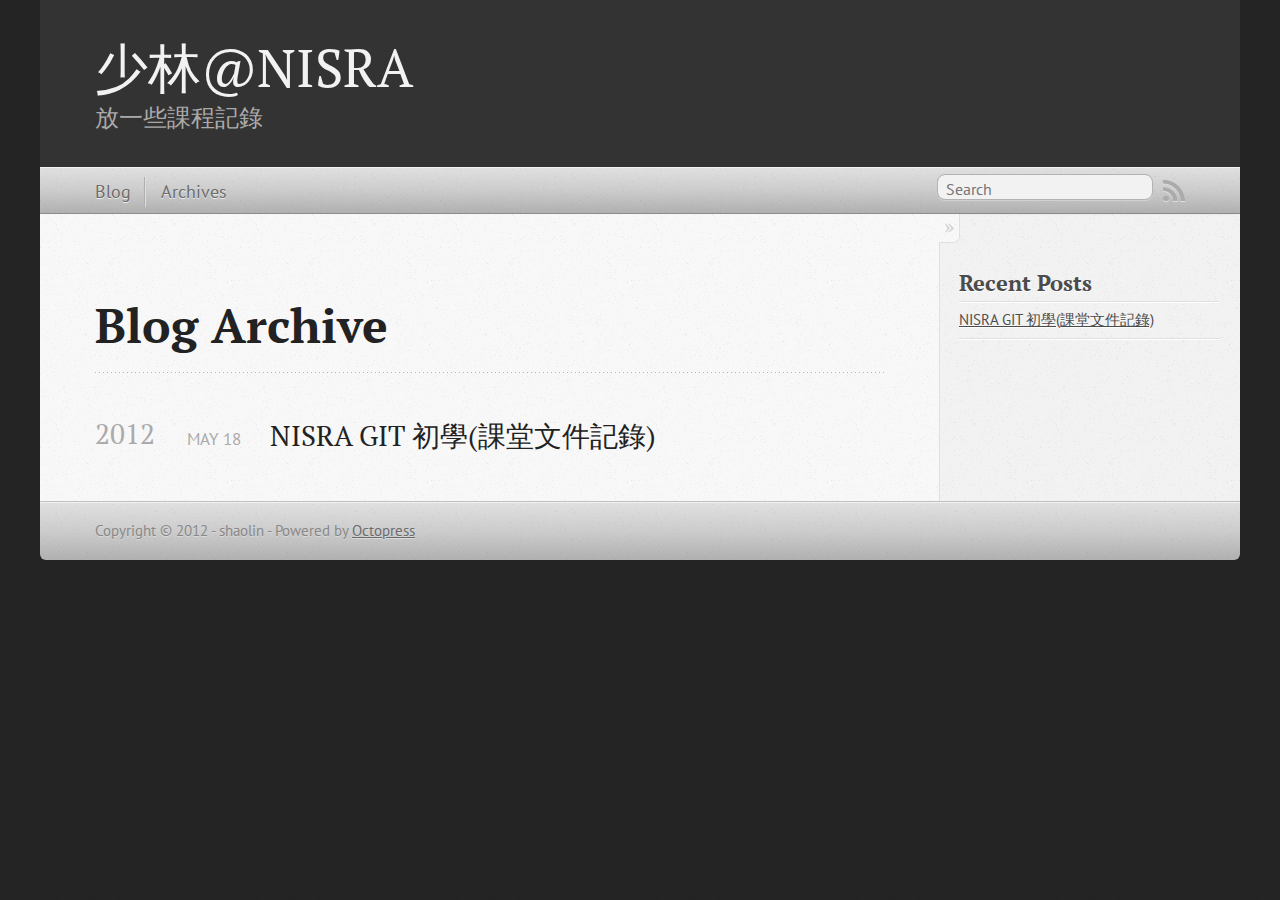
==== commit 1aee664a: "Site updated at 2012-05-18 15:51:08 UTC" ====
--- a/blog/archives/index.html
+++ b/blog/archives/index.html
@@ -5,11 +5,12 @@
 <!--[if (gt IE 8)|(gt IEMobile 7)|!(IEMobile)|!(IE)]><!--><html class="no-js" lang="en"><!--<![endif]-->
 <head>
   <meta charset="utf-8">
-  <title>Blog Archive - My Octopress Blog</title>
-  <meta name="author" content="Your Name">
+  <title>Blog Archive - 少林@NISRA</title>
+  <meta name="author" content="shaolin">
 
   
-  <meta name="description" content=" Blog Archive Recent Posts ">
+  <meta name="description" content=" Blog Archive 2012 NISRA GIT 初學(課堂文件記錄)
+May 18 2012 Recent Posts NISRA GIT 初學(課堂文件記錄) ">
   
 
   <!-- http://t.co/dKP3o1e -->
@@ -24,7 +25,7 @@
   <script src="/javascripts/modernizr-2.0.js"></script>
   <script src="/javascripts/ender.js"></script>
   <script src="/javascripts/octopress.js" type="text/javascript"></script>
-  <link href="/atom.xml" rel="alternate" title="My Octopress Blog" type="application/atom+xml">
+  <link href="/atom.xml" rel="alternate" title="少林@NISRA" type="application/atom+xml">
   <!--Fonts from Google"s Web font directory at http://google.com/webfonts -->
 <link href="http://fonts.googleapis.com/css?family=PT+Serif:regular,italic,bold,bolditalic" rel="stylesheet" type="text/css">
 <link href="http://fonts.googleapis.com/css?family=PT+Sans:regular,italic,bold,bolditalic" rel="stylesheet" type="text/css">
@@ -35,9 +36,9 @@
 
 <body   >
   <header role="banner"><hgroup>
-  <h1><a href="/">My Octopress Blog</a></h1>
+  <h1><a href="/">少林@NISRA</a></h1>
   
-    <h2>A blogging framework for hackers.</h2>
+    <h2>放一些課程記錄</h2>
   
 </hgroup>
 
@@ -72,6 +73,19 @@
   
   <div id="blog-archives">
 
+
+
+  
+  <h2>2012</h2>
+
+<article>
+  
+<h1><a href="/blog/2012/05/18/git-tutorial/">NISRA GIT 初學(課堂文件記錄)</a></h1>
+<time datetime="2012-05-18T23:43:00+08:00" pubdate><span class='month'>May</span> <span class='day'>18</span> <span class='year'>2012</span></time>
+
+
+</article>
+
 </div>
 
   
@@ -84,6 +98,10 @@
     <section>
   <h1>Recent Posts</h1>
   <ul id="recent_posts">
+    
+      <li class="post">
+        <a href="/blog/2012/05/18/git-tutorial/">NISRA GIT 初學(課堂文件記錄)</a>
+      </li>
     
   </ul>
 </section>
@@ -100,7 +118,7 @@
     </div>
   </div>
   <footer role="contentinfo"><p>
-  Copyright &copy; 2012 - Your Name -
+  Copyright &copy; 2012 - shaolin -
   <span class="credit">Powered by <a href="http://octopress.org">Octopress</a></span>
 </p>
 
@@ -108,6 +126,15 @@
   
 
 
+
+<div id="fb-root"></div>
+<script>(function(d, s, id) {
+  var js, fjs = d.getElementsByTagName(s)[0];
+  if (d.getElementById(id)) {return;}
+  js = d.createElement(s); js.id = id;
+  js.src = "//connect.facebook.net/en_US/all.js#appId=212934732101925&xfbml=1";
+  fjs.parentNode.insertBefore(js, fjs);
+}(document, 'script', 'facebook-jssdk'));</script>
 
 
 
